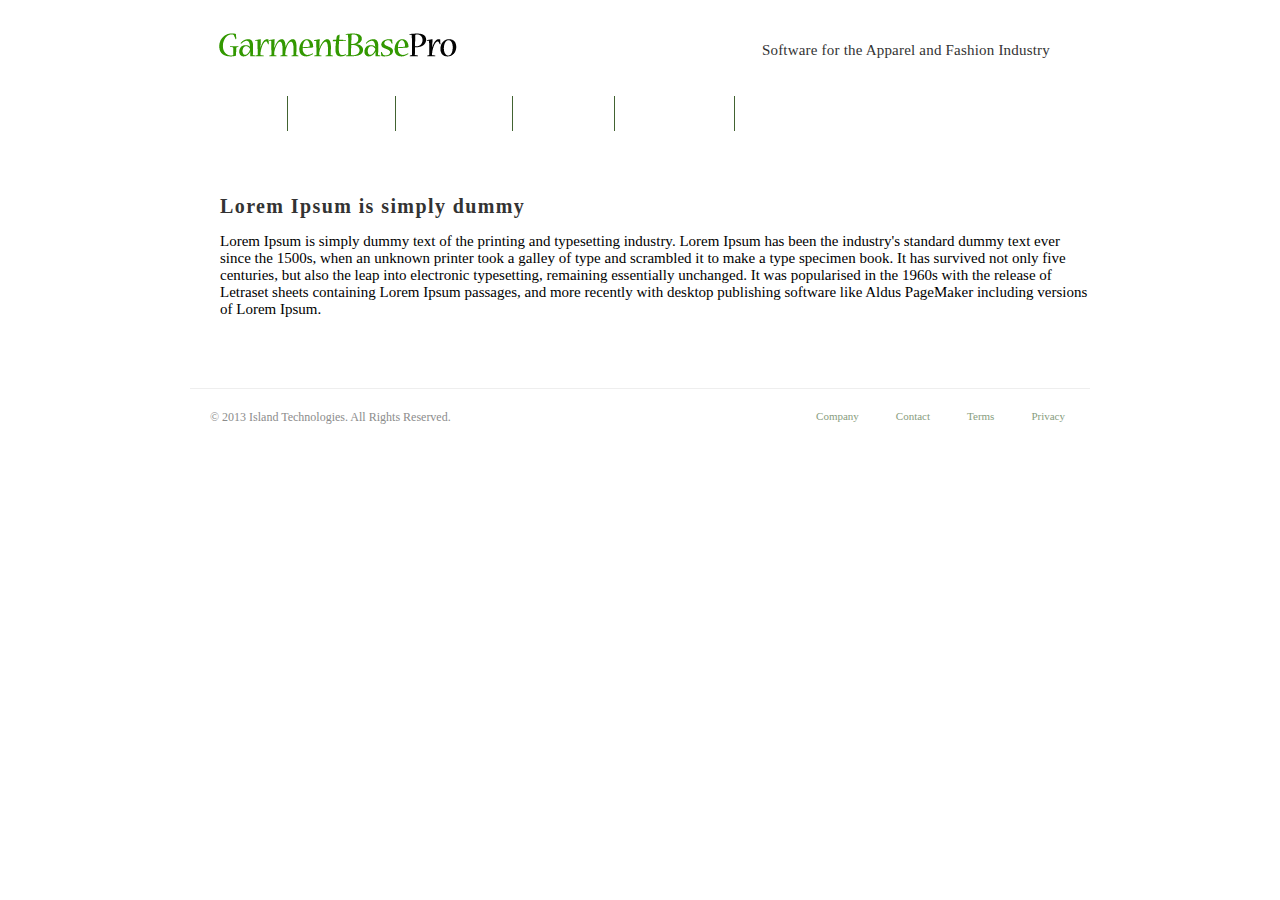
==== NEW/company.html @ 24341b70 "Garmentbase pro desktop version" ====
<!DOCTYPE html>
<html lang="en">
  <head>
    <meta charset="utf-8">
    <title>GarmentBasePro</title>
    <meta name="viewport" content="width=device-width, initial-scale=1.0">
    <meta name="description" content="GarmentBasePro Apparel Management Software">
    <meta name="author" content="">
    <!-- Le styles -->
    <link href="assets/css/contact.css" rel="stylesheet">
    <link href="assets/css/bootstrap.css" rel="stylesheet">

    <!-- Fav and touch icons -->
    <link rel="apple-touch-icon-precomposed" sizes="144x144" href="assets/ico/apple-touch-icon-144-precomposed.png">
    <link rel="apple-touch-icon-precomposed" sizes="114x114" href="assets/ico/apple-touch-icon-114-precomposed.png">
    <link rel="apple-touch-icon-precomposed" sizes="72x72" href="assets/ico/apple-touch-icon-72-precomposed.png">
    <link rel="apple-touch-icon-precomposed" href="assets/ico/apple-touch-icon-57-precomposed.png">
    <link rel="shortcut icon" href="assets/ico/favicon.png">
  </head>

  <body>

    <div class="container-narrow">
     <div class="header"> 
     	<div class="main">
         <div class="logo">
				<h1><a href="index.html"><img class="logo" src="assets/img/garment/logo.png" alt="" /></a><h2>Software for the Apparel and Fashion Industry</h2></h1>
		 </div>		 
        </div>    
      </div>
      
      <div class="masthead">
         <nav class="nav">
          <ul>
              <li><a class="home" href="index.html">Home</a></li>
              <li><a class="product" href="product.html">Products</a></li>
              <li><a class="download" href="download.html">Download</a></li>
              <li><a class="support" href="support.html">Support</a></li>
              <li><a class="consulting" href="consulting.html">Consulting</a></li>
              <li><a class="shoppingcart" href="purchase.html"><img src="assets/img/garment/shopping_cart.png" alt="" />Purchase</a></li>
          </ul>
      </nav>
	
      <div class="headline">
           <span class="mainlight_01">Lorem Ipsum is simply dummy</span>
           <p class="text">Lorem Ipsum is simply dummy text of the printing and typesetting industry. Lorem Ipsum has been the industry's standard dummy text ever since the 1500s, when an unknown printer took a galley of type and scrambled it to make a type specimen book. It has survived not only five centuries, but also the leap into electronic typesetting, remaining essentially unchanged. It was popularised in the 1960s with the release of Letraset sheets containing Lorem Ipsum passages, and more recently with desktop publishing software like Aldus PageMaker including versions of Lorem Ipsum.</span>
     	</div>
       

                  <hr>   
      <div class="footer">
        <div class="copyright">&copy; 2013 Island Technologies. All Rights Reserved.<span class="links"><a href="privacy.html">Privacy</a> <a href="terms.html">Terms</a><a href="contact.html">Contact</a> <a href="company.html">Company</a></span></div>
      </div>

    </div> <!-- /container -->
</div><!--/.fluid-container-->
  </body>
</html>
---- NEW/assets/css/contact.css ----
/*!
 * Front End Developer Korina Han
 * Copyright 2013 Island Technologies, Inc.
 */
@font-face {
  font-family: 'Open Sans';
  font-style: normal;
  font-weight: 300;
  src: local('Open Sans Light'), local('OpenSans-Light'), url(http://themes.googleusercontent.com/static/fonts/opensans/v6/DXI1ORHCpsQm3Vp6mXoaTaRDOzjiPcYnFooOUGCOsRk.woff) format('woff');
}
@font-face {
  font-family: 'Open Sans';
  font-style: normal;
  font-weight: 400;
  src: local('Open Sans'), local('OpenSans'), url(http://themes.googleusercontent.com/static/fonts/opensans/v6/cJZKeOuBrn4kERxqtaUH3bO3LdcAZYWl9Si6vvxL-qU.woff) format('woff');
}
@font-face {
  font-family: 'Open Sans';
  font-style: normal;
  font-weight: 600;
  src: local('Open Sans Semibold'), local('OpenSans-Semibold'), url(http://themes.googleusercontent.com/static/fonts/opensans/v6/MTP_ySUJH_bn48VBG8sNSqRDOzjiPcYnFooOUGCOsRk.woff) format('woff');
}
@font-face {
  font-family: 'Open Sans';
  font-style: normal;
  font-weight: 700;
  src: local('Open Sans Bold'), local('OpenSans-Bold'), url(http://themes.googleusercontent.com/static/fonts/opensans/v6/k3k702ZOKiLJc3WVjuplzKRDOzjiPcYnFooOUGCOsRk.woff) format('woff');
}
@font-face {
  font-family: 'Open Sans';
  font-style: normal;
  font-weight: 800;
  src: local('Open Sans Extrabold'), local('OpenSans-Extrabold'), url(http://themes.googleusercontent.com/static/fonts/opensans/v6/EInbV5DfGHOiMmvb1Xr-hqRDOzjiPcYnFooOUGCOsRk.woff) format('woff');
}

body {
  padding-top: 20px;
  padding-bottom: 40px;
  margin: 0;
  font-family:'Open Sans';
  font-size: 14px;
  color: #333333;
  background-color: #ffffff;
}

a {
  color: #fff;
  text-decoration: none;
}

a:hover,
a:focus {
    text-decoration: none;
}

.img-rounded {
  -webkit-border-radius: 6px;
     -moz-border-radius: 6px;
          border-radius: 6px;
}

.img-polaroid {
  padding: 4px;
  background-color: #fff;
  border: 1px solid #ccc;
  border: 1px solid rgba(0, 0, 0, 0.2);
  -webkit-box-shadow: 0 1px 3px rgba(0, 0, 0, 0.1);
     -moz-box-shadow: 0 1px 3px rgba(0, 0, 0, 0.1);
          box-shadow: 0 1px 3px rgba(0, 0, 0, 0.1);
}

.img-circle {
  -webkit-border-radius: 500px;
     -moz-border-radius: 500px;
          border-radius: 500px;
}

.row {
  margin-left: -20px;
  *zoom: 1;
}

.row:before,
.row:after {
  display: table;
  line-height: 0;
  content: "";
}

.row:after {
  clear: both;
}

[class*="span"] {
  float: left;
  min-height: 1px;
  margin-left: 20px;
}

.container,
.navbar-static-top .container,
.navbar-fixed-top .container,
.navbar-fixed-bottom .container {
  width: 940px;
}


.container-narrow {
  margin: 0 auto;
  max-width: 900px;
}

.container-narrow > hr {
  margin: 30px 0;
}

.clearfix {
  *zoom: 1;
}

.clearfix:before,
.clearfix:after {
  display: table;
  line-height: 0;
  content: "";
}

.clearfix:after {
  clear: both;
}

.hide-text {
  font: 0/0 a;
  color: transparent;
  text-shadow: none;
  background-color: transparent;
  border: 0;
}

.input-block-level {
  display: block;
  width: 100%;
  min-height: 30px;
  -webkit-box-sizing: border-box;
     -moz-box-sizing: border-box;
          box-sizing: border-box;
}


article,
aside,
details,
figcaption,
figure,
footer,
header,
hgroup,
nav,
section {
  display: block;
}

.footer {
	  font-size: 12px;
	  margin-left: 20px;
	  color: #8c8c8c;
	}

audio,
canvas,
video {
  display: inline-block;
  *display: inline;
  *zoom: 1;
}

audio:not([controls]) {
  display: none;
}

html {
  font-size: 100%;
  -webkit-text-size-adjust: 100%;
      -ms-text-size-adjust: 100%;
}

a:focus {
  outline: thin dotted #333;
  outline: 5px auto -webkit-focus-ring-color;
  outline-offset: -2px;
}

a:hover,
a:active {
  outline: 0;
}

sub,
sup {
  position: relative;
  font-size: 75%;
  line-height: 0;
  vertical-align: baseline;
}

sup {
  top: -0.5em;
}

sub {
  bottom: -0.25em;
}

img {
  width: auto\9;
  height: auto;
  max-width: 100%;
  vertical-align: middle;
  border: 0;
  -ms-interpolation-mode: bicubic;
}

img.logo {
	margin-left: 20px;
	}
	
#map_canvas img,
.google-maps img {
  max-width: none;
}

button,
input,
select,
textarea {
  margin: 0;
  font-size: 100%;
  vertical-align: middle;
}

button,
input {
  *overflow: visible;
  line-height: normal;
}

button::-moz-focus-inner,
input::-moz-focus-inner {
  padding: 0;
  border: 0;
}

button,
html input[type="button"],
input[type="reset"],
input[type="submit"] {
  cursor: pointer;
  -webkit-appearance: button;
}

label,
select,
button,
input[type="button"],
input[type="reset"],
input[type="submit"],
input[type="radio"],
input[type="checkbox"] {
  cursor: pointer;
}

input[type="search"] {
  -webkit-box-sizing: content-box;
     -moz-box-sizing: content-box;
          box-sizing: content-box;
  -webkit-appearance: textfield;
}

input[type="search"]::-webkit-search-decoration,
input[type="search"]::-webkit-search-cancel-button {
  -webkit-appearance: none;
}

textarea {
  overflow: auto;
  vertical-align: top;
}


.sub_02 {
  font-size: 12px;
  padding-bottom: 15px;
  line-height: 30px;
   }
   
.col {
	margin-left: 20px;
	} 
	
.span_1_of_1 {
	margin-left: 30px;
 } 
 
.span_1_of_2 {
	width: 350px;
	margin-left: 30px;
	} 
	
p.main_headline {
	padding: 15px 35px 15px 80px;
	font-size: 15px;
	font-weight: 300;
	}
	
p.main_headline_02 {
	padding: 15px 35px 15px 90px;
	font-size: 15px;
	font-weight: 300;
	}
	
p.subtext {
	margin-top: 10px;
	text-align:center;
	font-size:16px;
	font-weight: 300px;
   }
   
p.subtext_02 {
	margin-top: 10px;
	text-align:center;
	font-size:14px;
	font-weight: 300px;
	margin-left: 70px;
	width: 350px;
   }
   
p.money {
	margin-top:-10px;
	text-align:center;
	font-size:42px;
	font-weight: 600;
   }
   
p.small {
	font-size: 15px;
	line-height: 20px;
   }
   
.section {
	margin-top:70px;
	margin-left: 90px;
	padding-bottom: 220px;
   }
   
p.price {
   margin-right: 5px;
   }
   
.sup {
	 position: relative;  
	 font-size: 12px;
	 font-weight:300;
	 }
	 
.center p {
 color: #656565;
  text-align:center;
  font-size:17px;
  margin: 50px 0 50px 0;
}

.additional {
   color: #000;
	text-align:center;
	font-size:18px;
}
 p.demo_text {
	margin: 20px 0 0 90px;
	font-size: 15px;
	}
	
a.contact  {
  color: #6ca251;
  font-size:18px;
}
 
.text_contact {
	margin-right: 240px;
	margin-top: -75px;
	float:right;
}

.row-fluid_01  {
	margin-top:-20px;
	}
	
/* main*/
.leads {
	font-size: 15px;
    font-weight: 200;
    line-height: 25px;
    margin: 70px 20px 20px 20px;
	}
	
.btn {
	  display: inline-block;
	  *display: inline;
	  padding: 4px 12px;
	  font-size: 14px;
	  font-weight: 300;
	  line-height: 20px;
	  text-align: center;
	  vertical-align: middle;
	  cursor: pointer;
	  background-color: #6ca251; 
}

button.btn {
	  -webkit-border-radius: 3px;
     -moz-border-radius: 3px;
          border-radius: 3px;
		  font-weight: 300;
		  font-size: 20px;
	}

button.btn a {
	  -webkit-border-radius: 3px;
     -moz-border-radius: 3px;
          border-radius: 3px;
	}
	
.btn:hover,
.btn:focus,
.btn:active,
.btn.active,
.btn.disabled,
.btn[disabled] {
  color: #fff;
  background-color: #6ca251;
}

/* purchasing*/
.purchasing {
	background: url(../img/garment/tooltips.jpg);
	width: 354px;
	height: 67px;
	}	
.btn_contact {
  color: #ffffff;
  background-color: #6ca251;
  padding: 10px 50px 10px 50px;
  border-radius: 5px 5px 5px 5px;
  font-size: 18px;
  margin-left: 320px;
  border: medium none;
  font-size: 20px;
  font-weight: 300;
  height: 50px;
  text-align: center;
  width: 200px;
 }
 
  /* Contact Form */
#contact-form input[type="text"],
#contact-form input[type="email"],
#contact-form input[type="tel"],
#contact-form input[type="url"],
#contact-form textarea {
	width:100%;
	box-shadow:inset 0 1px 2px #DDD, 0 1px 0 #FFF;
	-webkit-box-shadow:inset 0 1px 2px #DDD, 0 1px 0 #FFF;
	-moz-box-shadow:inset 0 1px 2px #DDD, 0 1px 0 #FFF;
	border:1px solid #CCC;
	background:#FFF;
	margin:0 0 5px;
	padding:10px;
	border-radius:5px;
}

#contact-form button[type="submit"] {
	cursor:pointer;
	width:300%;
	margin-right: 80px;
	border:none;
	background:#6ca251;
	color:#FFF;
	margin:0 0 5px;
	padding:25px;
	border-radius:5px;
	font-size:23px;
}
.row-fluid {
	margin-left: 50px;
	}
	
::-webkit-input-placeholder {
	color:#888;
}
:-moz-placeholder {
	color:#888;
}
input.input-xlarge {
  width:280px;
  height: 30px;
   }
   
.help-inline {
	color:#ff0101;
	}	
.btn-group {
	display: block;;
	margin:20px 20px 0 0;
	float: left;
}
.control-label_01 {
	float: left;
}
input#tran_code_22.radioinput {
	margin-top: 5px;
	}
.input-xlarge_02 {
	width: 60%;
	}
.mainlight_03 {
	float: right;
	}
p.main {
	font-size: 18px;
	}
.main_list_01{
	margin: 50px 0 0 70px;
	}
#contact-form {
	  width: 350px;
  }
span.mainlight {
  margin-bottom: 20px;
}
span.title {
	color:#ffffff;
	background:#6ca251;
	padding: 5px 115px 5px 10px;
	margin-bottom: 30px;
	}
p.techologies {
	font-size: 15px;
	float: right;
	line-height: 26px;
	margin-right: 120px;
	margin-top: -60px;
	}
select {
  width: 300px;
  height: 35px;
  }
.btn_submit {
  font-size: 20px;
  font-weight: 300;
  text-align: center;
  background-color: #6ca251; 
  width:200px;
  height: 50px;
  border: none;
  margin-top: 20px;
  color:#fff;
  -webkit-border-radius: 3px;
 -moz-border-radius: 3px;
  border-radius: 3px;
   }
   
   	 
/* footer*/	  
.content {
	float:right;
	margin-top:-80px;
	}
	
.copyright span.links a {
	  color: rgb(136, 157, 126);
	  font-size: 11px;
	  padding-left: 12px;
  }
.main_list_01{
	  margin: 50px 0 0 70px;
	  }
	  
span.contact a {
	  color: rgb(136, 157, 126);
	  font-size: 14px;
  }

.collapse {
  position: relative;
  height: 0;
  overflow: hidden;
  -webkit-transition: height 0.35s ease;
     -moz-transition: height 0.35s ease;
       -o-transition: height 0.35s ease;
          transition: height 0.35s ease;
}

.collapse.in {
  height: auto;
}

.close {
  float: right;
  font-size: 20px;
  font-weight: bold;
  line-height: 20px;
  color: #000000;
  text-shadow: 0 1px 0 #ffffff;
  opacity: 0.2;
  filter: alpha(opacity=20);
}

/* Supporting */
.marketing {
  margin: 60px 0;
}
.marketing p + h4 {
  margin-top: 28px;
}

#myCollapsibleExample {
   margin: 20px 0 0 50px;
   margin-top: 10px;
	}
	
#myCollapsibleExample a {
   color: #6ca251;
   font-size: 15px;
	}


.additional {
   color: #000;
	text-align:center;
	font-size:18px;
}
 p.demo_text {
	margin: 20px 0 0 90px;
	font-size: 15px;
	}
	
  a.contact  {
   color: #6ca251;
	font-size:18px;
 }
 
  .text_contact {
	  margin-right: 240px;
	  margin-top: -75px;
	  float:right;
  }
  
  /* Main marketing message and sign up button */
  .jumbotron img {
	margin: 0 55px 0 95px;
	text-align: left;
  } 
  .jumbotron {
	margin: 60px 0;
	text-align: left;
  }
  .jumbotron h1 {
	font-size: 35px;
	line-height: 1;
  }
  .jumbotron .btn {
	font-size: 21px;
	padding: 14px 24px;
  }

  /* Supporting marketing content */
  .marketing p + h4 {
	margin-top: 28px;
  }
  
  .content {
	  float:right;
	  margin-top:-80px;
	  }
	  
  .copyright span.links a {
		color: rgb(136, 157, 126);
		font-size: 11px;
		padding-left: 12px;
	}
	.main_list_01{
	  margin: 50px 0 0 70px;
	  }

	body {
	  padding-top: 20px;
	  padding-bottom: 40px;
	}

	/* Custom container */
	.container-narrow {
	  margin: 0 auto;
	  max-width: 900px;
	}
	.container-narrow > hr {
	  margin: 30px 0;
	}

	.content {
		float:right;
		margin-top:-80px;
		}
		
	.copyright span.links a {
		  color: rgb(136, 157, 126);
		  font-size: 11px;
		  padding-left: 12px;
	  }
	.main_list_01{
		  margin: 50px 0 0 70px;
		  }
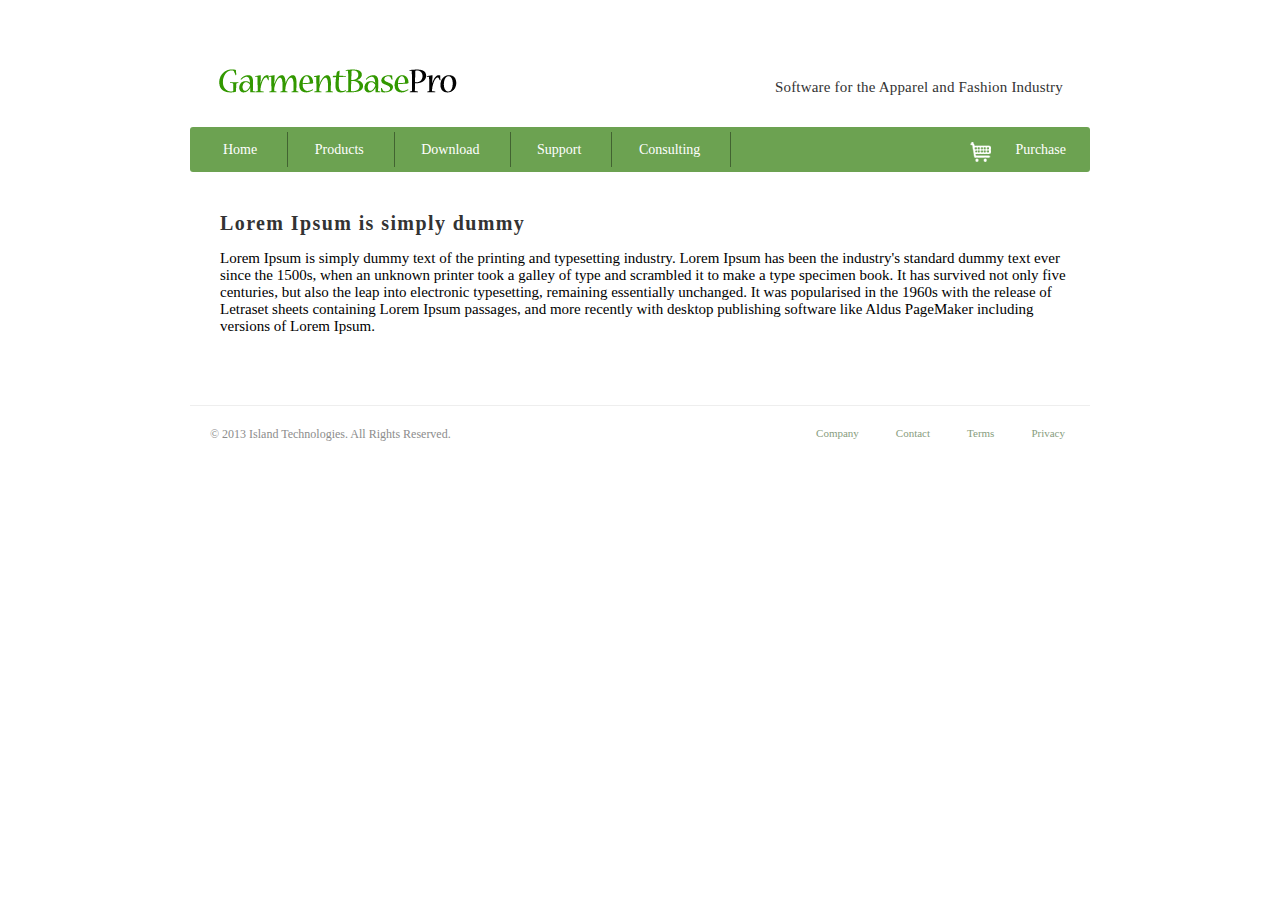
==== commit d1aa3334: "new" ====
--- a/NEW/company.html
+++ b/NEW/company.html
@@ -21,13 +21,9 @@
   <body>
 
     <div class="container-narrow">
-     <div class="header"> 
-     	<div class="main">
-         <div class="logo">
+		<div class="logo">
 				<h1><a href="index.html"><img class="logo" src="assets/img/garment/logo.png" alt="" /></a><h2>Software for the Apparel and Fashion Industry</h2></h1>
-		 </div>		 
-        </div>    
-      </div>
+	</div>	
       
       <div class="masthead">
          <nav class="nav">
@@ -37,7 +33,7 @@
               <li><a class="download" href="download.html">Download</a></li>
               <li><a class="support" href="support.html">Support</a></li>
               <li><a class="consulting" href="consulting.html">Consulting</a></li>
-              <li><a class="shoppingcart" href="purchase.html"><img src="assets/img/garment/shopping_cart.png" alt="" />Purchase</a></li>
+              <li id="carts"><a class="shoppingcart" href="purchase.html"><img src="assets/img/garment/shopping_cart.png" alt="" />Purchase</a></li>
           </ul>
       </nav>
 	
@@ -45,9 +41,7 @@
            <span class="mainlight_01">Lorem Ipsum is simply dummy</span>
            <p class="text">Lorem Ipsum is simply dummy text of the printing and typesetting industry. Lorem Ipsum has been the industry's standard dummy text ever since the 1500s, when an unknown printer took a galley of type and scrambled it to make a type specimen book. It has survived not only five centuries, but also the leap into electronic typesetting, remaining essentially unchanged. It was popularised in the 1960s with the release of Letraset sheets containing Lorem Ipsum passages, and more recently with desktop publishing software like Aldus PageMaker including versions of Lorem Ipsum.</span>
      	</div>
-       
-
-                  <hr>   
+     <hr>   
       <div class="footer">
         <div class="copyright">&copy; 2013 Island Technologies. All Rights Reserved.<span class="links"><a href="privacy.html">Privacy</a> <a href="terms.html">Terms</a><a href="contact.html">Contact</a> <a href="company.html">Company</a></span></div>
       </div>
--- a/NEW/assets/css/contact.css
+++ b/NEW/assets/css/contact.css
@@ -221,7 +221,7 @@
 }
 
 img.logo {
-	margin-left: 20px;
+	margin: 20px 20px 15px 20px;
 	}
 	
 #map_canvas img,
@@ -451,7 +451,7 @@
   padding: 10px 50px 10px 50px;
   border-radius: 5px 5px 5px 5px;
   font-size: 18px;
-  margin-left: 320px;
+  margin-left: 310px;
   border: medium none;
   font-size: 20px;
   font-weight: 300;
@@ -547,11 +547,12 @@
 	float: right;
 	line-height: 26px;
 	margin-right: 120px;
-	margin-top: -60px;
+	margin-top: 5px;
 	}
 select {
-  width: 300px;
-  height: 35px;
+  width: 294px;
+  height: 40px;
+  margin-top: -10px;
   }
 .btn_submit {
   font-size: 20px;
@@ -672,49 +673,53 @@
 	padding: 14px 24px;
   }
 
-  /* Supporting marketing content */
-  .marketing p + h4 {
-	margin-top: 28px;
+/* Supporting marketing content */
+.marketing p + h4 {
+margin-top: 28px;
+}
+
+.content {
+float:right;
+margin-top:-80px;
+}
+
+.copyright span.links a {
+  color: rgb(136, 157, 126);
+  font-size: 11px;
+  padding-left: 12px;
+}
+.main_list_01{
+margin: 50px 0 0 70px;
+}
+
+body {
+padding-top: 20px;
+padding-bottom: 40px;
+}
+
+/* Custom container */
+.container-narrow {
+margin: 0 auto;
+max-width: 900px;
+}
+.container-narrow > hr {
+margin: 30px 0;
+}
+
+.content {
+  float:right;
+  margin-top:-80px;
   }
   
-  .content {
-	  float:right;
-	  margin-top:-80px;
-	  }
-	  
-  .copyright span.links a {
-		color: rgb(136, 157, 126);
-		font-size: 11px;
-		padding-left: 12px;
-	}
-	.main_list_01{
-	  margin: 50px 0 0 70px;
-	  }
-
-	body {
-	  padding-top: 20px;
-	  padding-bottom: 40px;
-	}
-
-	/* Custom container */
-	.container-narrow {
-	  margin: 0 auto;
-	  max-width: 900px;
-	}
-	.container-narrow > hr {
-	  margin: 30px 0;
-	}
-
-	.content {
-		float:right;
-		margin-top:-80px;
-		}
-		
-	.copyright span.links a {
-		  color: rgb(136, 157, 126);
-		  font-size: 11px;
-		  padding-left: 12px;
-	  }
-	.main_list_01{
-		  margin: 50px 0 0 70px;
-		  }+.copyright span.links a {
+	color: rgb(136, 157, 126);
+	font-size: 11px;
+	padding-left: 12px;
+}
+.main_list_01{
+	margin: 50px 0 0 70px;
+	}
+
+.text_contact a:hover {
+	color:#6ca251;
+	}